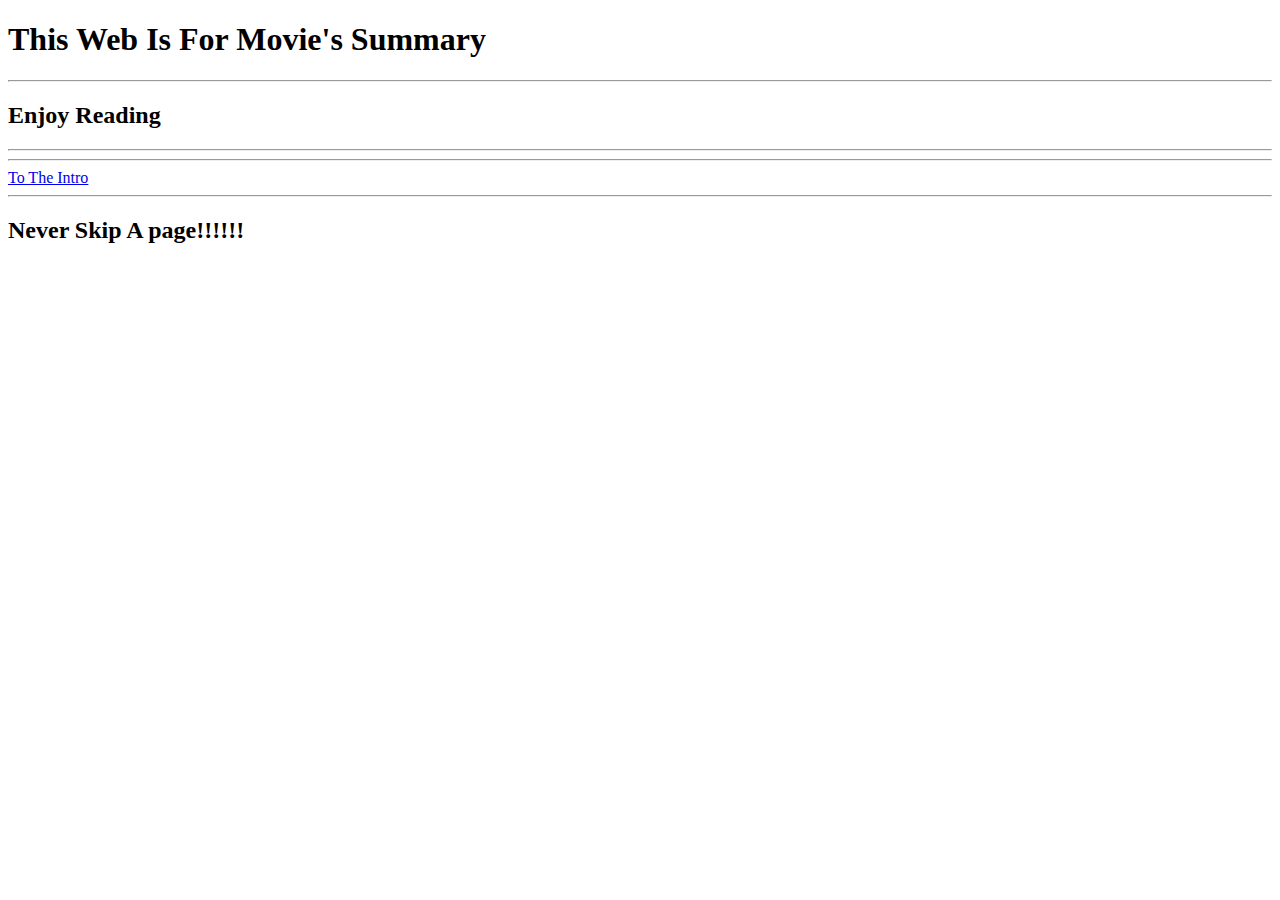
==== index.html @ c39f3f7c "Add files via upload" ====
<!DOCTYPE html>
<html lang="en">
<head>
    <meta charset="UTF-8">
    <meta name="viewport" content="width=device-width, initial-scale=1.0">
    <title>Movie Summary</title>
</head>
<body>
    <h1>This Web Is For Movie's Summary</h1>
    <hr>
    <h2>Enjoy Reading</h2>
    <hr>
    <hr>
        <a href="intro.html">To The Intro</a>
    <hr>
    <h2>Never Skip A page!!!!!!</h2>


</body>
</html>
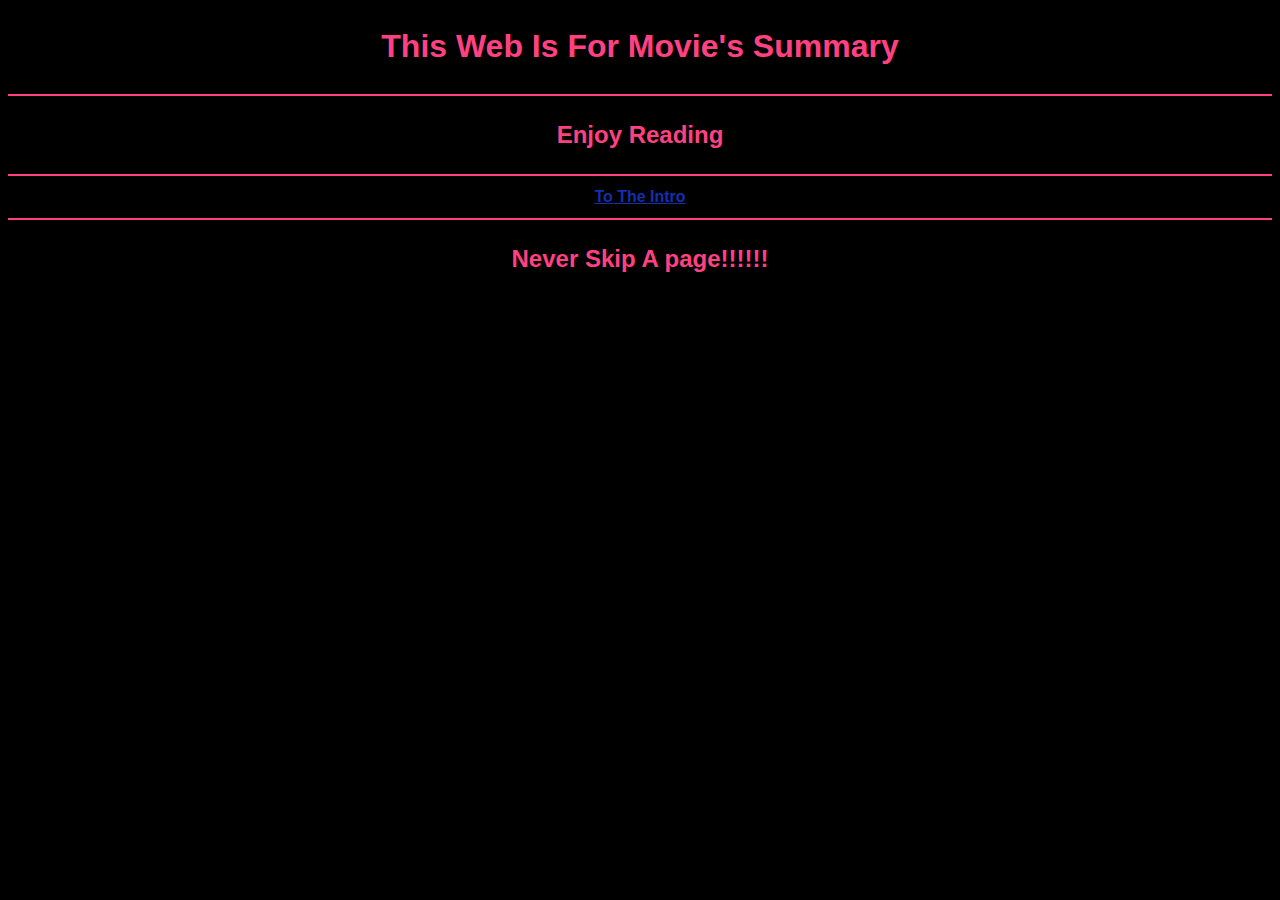
==== commit 6b52ec65: "Add files via upload" ====
--- a/index.html
+++ b/index.html
@@ -4,17 +4,20 @@
     <meta charset="UTF-8">
     <meta name="viewport" content="width=device-width, initial-scale=1.0">
     <title>Movie Summary</title>
+    <link rel="stylesheet" href="style.css"> <!-- Link to external CSS -->
+    <link rel="shortcut icon" href="favicon.ico" type="image/x-icon">
 </head>
+       <!-- This page introduces the website and links to the intro -->
 <body>
     <h1>This Web Is For Movie's Summary</h1>
     <hr>
     <h2>Enjoy Reading</h2>
     <hr>
-    <hr>
-        <a href="intro.html">To The Intro</a>
+    <div class="link">
+    <a href="intro.html">To The Intro</a>
+    </div>
     <hr>
     <h2>Never Skip A page!!!!!!</h2>
 
-
 </body>
-</html>+</html>
--- a/style.css
+++ b/style.css
@@ -0,0 +1,39 @@
+/* General styles for the movie summary pages */
+body {
+    font-family: 'Arial', sans-serif; /* Default font for the body */
+    line-height: 1.6; /* Increase line height for readability */
+    background-color: #000000;  /*Color for Background is Black */
+}
+
+h1, h2, ol, ul {
+    text-align: center; /* Center align headings */
+    color: #FF4081; /* Pinkish color for headings */
+}
+
+hr {
+    border: 1px solid #FF4081; /* Pink line for horizontal rules */
+}
+
+a {
+    color: #1230AE; /* Blue color for links */
+    font-weight: bold; /* Bold links */
+}
+
+.image-container {
+     text-align: center; /*Image alignment is center */
+}
+    
+p {
+    font-family: 'Georgia', serif; /* Serif font for paragraphs */
+    font-size: 18px; /* Larger text size for better readability */
+    color: #ECDFCC; /* Dirty White color */
+    text-align: center; /*Paragraph Alignment is center */
+}
+
+ul, ol {
+    margin-left: 40px; /* Indent lists */
+}
+
+.link {
+     text-align: center; /*Link alignmet is center */
+}
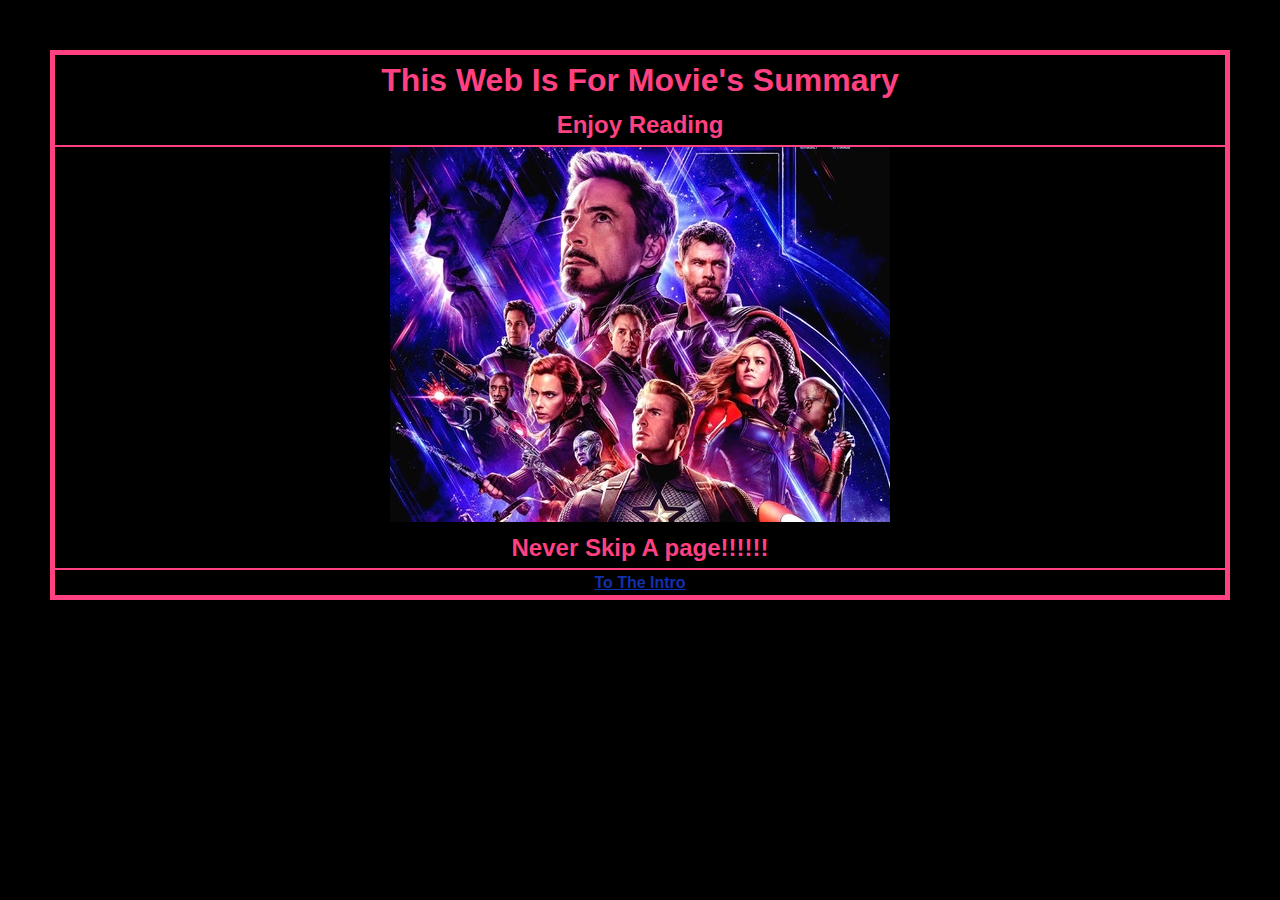
==== commit 8f1a6641: "Add files via upload" ====
--- a/index.html
+++ b/index.html
@@ -9,15 +9,19 @@
 </head>
        <!-- This page introduces the website and links to the intro -->
 <body>
+   <div class="body">
     <h1>This Web Is For Movie's Summary</h1>
-    <hr>
+    
     <h2>Enjoy Reading</h2>
+    <hr>   
+    <div class="image-container">
+    <img class="img1" src="Avengers End Game.jpg" alt="EndGame Pic">
+    </div>
+    <h2>Never Skip A page!!!!!!</h2>
     <hr>
     <div class="link">
-    <a href="intro.html">To The Intro</a>
+        <a href="intro.html">To The Intro</a>
+        </div>
     </div>
-    <hr>
-    <h2>Never Skip A page!!!!!!</h2>
-
 </body>
 </html>
--- a/style.css
+++ b/style.css
@@ -1,4 +1,10 @@
 /* General styles for the movie summary pages */
+* {
+    margin: 0;
+    padding: 0;
+    box-sizing: border-box;
+}
+
 body {
     font-family: 'Arial', sans-serif; /* Default font for the body */
     line-height: 1.6; /* Increase line height for readability */
@@ -8,6 +14,9 @@
 h1, h2, ol, ul {
     text-align: center; /* Center align headings */
     color: #FF4081; /* Pinkish color for headings */
+}
+h1:hover{
+    color: aquamarine;
 }
 
 hr {
@@ -22,7 +31,7 @@
 .image-container {
      text-align: center; /*Image alignment is center */
 }
-    
+
 p {
     font-family: 'Georgia', serif; /* Serif font for paragraphs */
     font-size: 18px; /* Larger text size for better readability */
@@ -32,8 +41,28 @@
 
 ul, ol {
     margin-left: 40px; /* Indent lists */
+    list-style-position: inside;
 }
 
 .link {
      text-align: center; /*Link alignmet is center */
+
+    }
+a:hover {
+    color: lightyellow; /*Link Color is whend hovered*/
 }
+
+h2[draggable]:hover {
+    color: aquamarine; /*Special mention for hover color*/
+}
+
+.img {
+    border: 5px solid #FF4081;
+    }
+
+.body {
+    border: 5px solid #FF4081;
+    margin-top: 50px;
+    margin-left: 50px;
+    margin-right: 50px;
+}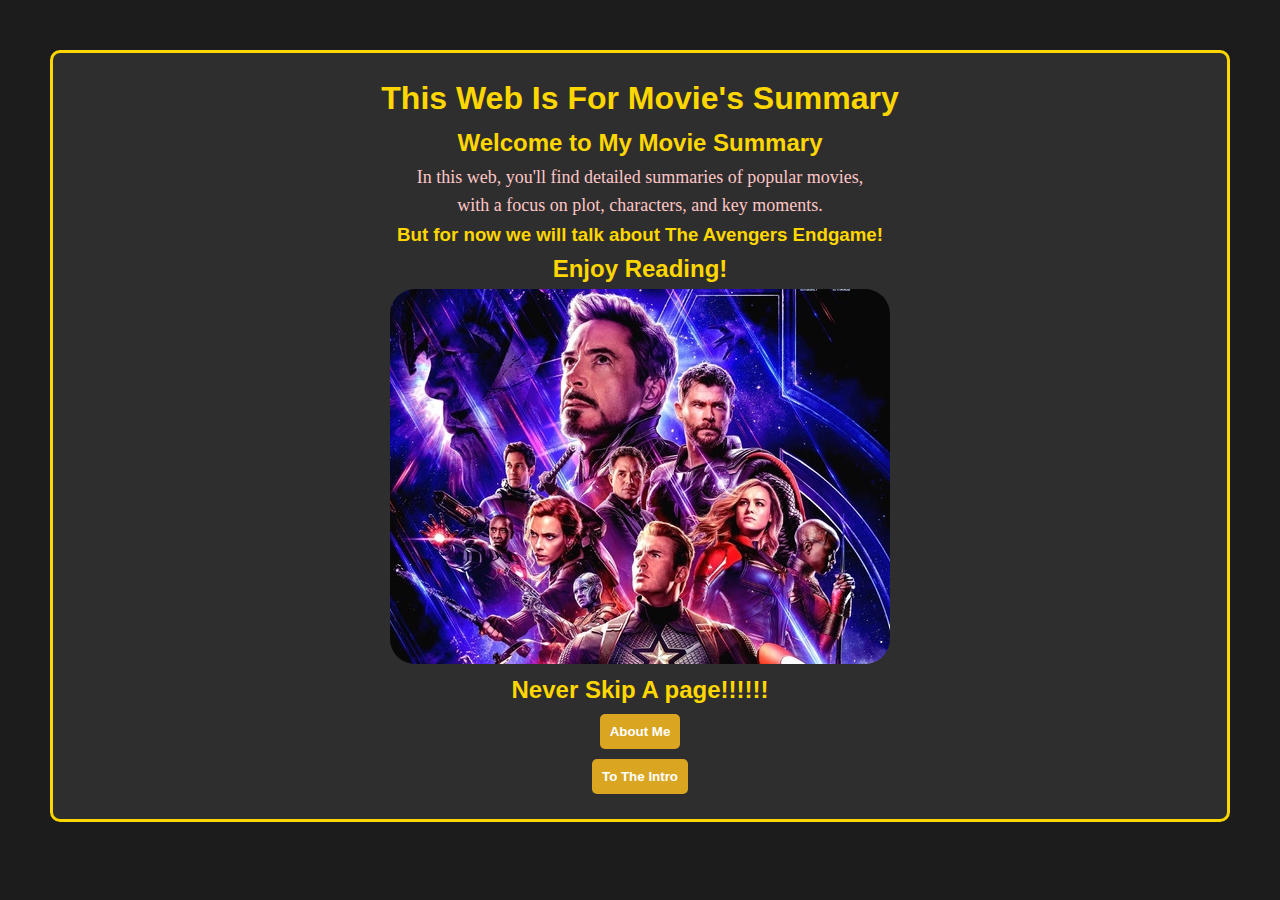
==== commit 8089e18b: "Add files via upload" ====
--- a/index.html
+++ b/index.html
@@ -7,21 +7,23 @@
     <link rel="stylesheet" href="style.css"> <!-- Link to external CSS -->
     <link rel="shortcut icon" href="favicon.ico" type="image/x-icon">
 </head>
-       <!-- This page introduces the website and links to the intro -->
 <body>
-   <div class="body">
+   <div class="body"> 
     <h1>This Web Is For Movie's Summary</h1>
-    
-    <h2>Enjoy Reading</h2>
-    <hr>   
+    <h2>Welcome to My Movie Summary</h2>
+    <p>In this web, you'll find detailed summaries of popular movies,
+    <br> with a focus on plot, characters, and key moments.</p>
+    <h3>But for now we will talk about The Avengers Endgame!</h3>
+    <h2>Enjoy Reading!</h2> 
     <div class="image-container">
     <img class="img1" src="Avengers End Game.jpg" alt="EndGame Pic">
     </div>
     <h2>Never Skip A page!!!!!!</h2>
-    <hr>
     <div class="link">
-        <a href="intro.html">To The Intro</a>
-        </div>
+        <button onclick="location.href='about.html'">About Me</button>
+        <br>       
+        <button onclick="location.href='intro.html'">To The Intro</button>
+    </div>
     </div>
 </body>
-</html>
+</html>--- a/style.css
+++ b/style.css
@@ -1,4 +1,3 @@
-/* General styles for the movie summary pages */
 * {
     margin: 0;
     padding: 0;
@@ -6,63 +5,73 @@
 }
 
 body {
-    font-family: 'Arial', sans-serif; /* Default font for the body */
-    line-height: 1.6; /* Increase line height for readability */
-    background-color: #000000;  /*Color for Background is Black */
+    font-family: 'Arial', sans-serif;
+    line-height: 1.6;
+    background-color: #1c1c1c; /* Dark background to */
+    color: #FFC6C6;
+    padding: 50px; /* Add padding around the page to create space around the content box */
 }
 
-h1, h2, ol, ul {
-    text-align: center; /* Center align headings */
-    color: #FF4081; /* Pinkish color for headings */
+.body {
+    padding: 20px; /* Add padding inside the box */
+    border: 3px solid gold; /* Gold border around the content */
+    background-color: #2e2e2e; /* Slightly lighter background for the content box */
+    border-radius: 10px;
+    margin: auto; /* Center the box */
 }
-h1:hover{
+
+h1, h2, h3, ol, ul {
+    text-align: center;
+    color: gold; 
+}
+
+h1:hover {
     color: aquamarine;
 }
 
 hr {
-    border: 1px solid #FF4081; /* Pink line for horizontal rules */
+    border: 1px solid gold; 
 }
 
-a {
-    color: #1230AE; /* Blue color for links */
-    font-weight: bold; /* Bold links */
+p {
+    font-family: 'Georgia', serif;
+    font-size: 18px;
+    text-align: center;
 }
 
 .image-container {
-     text-align: center; /*Image alignment is center */
-}
+    text-align: center;
 
-p {
-    font-family: 'Georgia', serif; /* Serif font for paragraphs */
-    font-size: 18px; /* Larger text size for better readability */
-    color: #ECDFCC; /* Dirty White color */
-    text-align: center; /*Paragraph Alignment is center */
 }
 
 ul, ol {
-    margin-left: 40px; /* Indent lists */
+    margin-left: 40px;
     list-style-position: inside;
 }
 
 .link {
-     text-align: center; /*Link alignmet is center */
+    text-align: center;
+}
 
-    }
-a:hover {
-    color: lightyellow; /*Link Color is whend hovered*/
+a, button {
+    color: #FFFFFF; /* Button text color */
+    background-color: goldenrod; /* Button background color */
+    border: none;
+    padding: 10px;
+    font-weight: bold;
+    cursor: pointer;
+    border-radius: 5px;
+    margin: 5px 0;
+}
+
+button:hover, a:hover {
+    background-color: lightyellow; /* Hover effect for buttons */
+    color: black;
 }
 
 h2[draggable]:hover {
-    color: aquamarine; /*Special mention for hover color*/
+    color: aquamarine;
 }
-
-.img {
-    border: 5px solid #FF4081;
-    }
-
-.body {
-    border: 5px solid #FF4081;
-    margin-top: 50px;
-    margin-left: 50px;
-    margin-right: 50px;
+.img1 {
+    border-radius: 25px;
 }